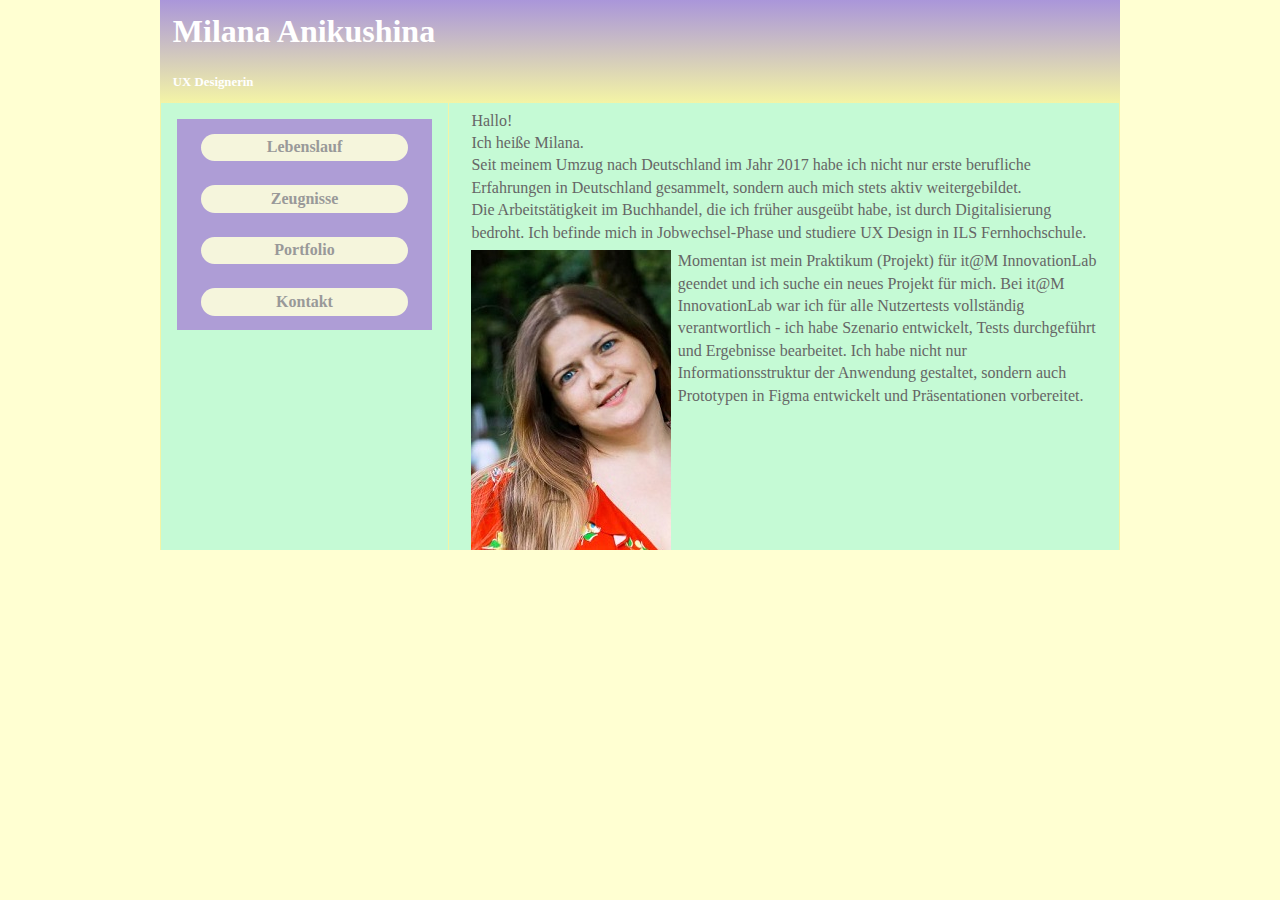
==== index.html @ 972c4a4c "rename" ====
<!DOCTYPE html>
<html lang="de">
    <head>
        <meta charset="utf-8">
        <meta name="viewport" content="width=device-width, initial-scale=1">
        <title>Milana_Anikushina_LL</title> 
        <link href="mystyles.css" rel="stylesheet" type="text/css"> 
    </head>
    <body>
        <div id="holder">

            <header>
                <h1 class="callout">Milana Anikushina</h1>
                <h1 class="callout" style="font-size: 0.8em;">UX Designerin</h1>
            </header>

            <nav>
                <ul>
                    <li><a href="#">Lebenslauf</a></li>
                    <li><a href="#">Zeugnisse</a></li>
                    <li><a href="#">Portfolio</a></li>
                    <li><a href="#">Kontakt</a></li>
                </ul>
            </nav>

            <main>
                <section>
                 <article>
                    <p>
                        Hallo!<br>
                        Ich heiße Milana.<br>
                        Seit meinem Umzug nach Deutschland im Jahr 2017 habe ich nicht nur erste berufliche Erfahrungen in Deutschland gesammelt, sondern auch mich stets aktiv weitergebildet. <br>
                        Die Arbeitstätigkeit im Buchhandel, die ich früher ausgeübt habe, ist durch Digitalisierung bedroht.
                        Ich befinde mich in Jobwechsel-Phase und studiere UX Design in ILS Fernhochschule. 
                    </p>
                    <p> <img src="image1.jpg">
                        Momentan ist mein Praktikum (Projekt)  für  it@M InnovationLab geendet und ich suche ein neues Projekt für mich.
 
Bei it@M InnovationLab war ich für alle Nutzertests vollständig verantwortlich - ich habe Szenario entwickelt, Tests durchgeführt und Ergebnisse bearbeitet. Ich habe nicht nur Informationsstruktur der Anwendung gestaltet, sondern auch Prototypen in Figma entwickelt und Präsentationen vorbereitet.
<br>
                    </p>
                 </article>
                </section>
            </main>
        </div>
    </body>
</html>
---- mystyles.css ----
#holder {
    background-color: #c5fad5;
    }
    .callout{
        font: bold 0.9rem Georgia, "Times New Roman", Times, serif;
        padding: 0.5rem;
    }
    *, *:before, *:after {
        box-sizing: border-box;
    }
    html {
        font-size: 120%;
    }
    body {
        color: #666666;
        background-color: #ffffd2;
    }
    body, .callout, nav ul {
        margin: 0;
    }
    header {
        background-image: linear-gradient( #aa96da, #f4f4a5);
        color: rgb(255, 255, 255);
        
    }
    nav {
        text-align: center;
    }
    nav ul li {
        list-style-type: none;
        display: inline-block;
        margin: 0.1rem 0.2rem;
    }
    nav ul {
        padding: 0.4rem;
        background-color: #ae9dd6;
    }
    nav ul a {
        padding: 0.2rem;
        color:#999999;
        font-size: 0.8rem;
        font-weight: bold;
        text-decoration: none;
        background-color: beige;
        border-radius: 0.9em;
    }
    nav a:visited {
        color: #2c2c2c;
    }
    main {
        padding: 0 0 .4rem;
    }
    main p {
        font-size: 0.8rem;
        line-height: 1;
        margin: 0.4rem;
    }
   
  
    img {
        width: 100%;
        height: auto;
        margin-right: 0.4rem;
      }

    @media screen and (min-width: 40em) {
    
        html {
            font-size: 100%;
        }
        img {
            float: left;
            
            max-width: 200px;
          }
        #holder {
            display: flex;
            flex-wrap: wrap;
            width: 75%;
            max-width: 60rem;
            margin: 0 auto 0 auto;
        }
        header, footer {
            width: 100%;
        }
        .callout {
            font-size: 2rem;
            padding: 0.8rem;
        }
        nav {
            flex-basis: 30%;
            padding: 1rem;
            border-left: 1px solid #f4f4a5;
            border-bottom: 1px #f4f4a5;
        }
        nav ul {
            padding: 0.1rem;
        }
        nav ul li {
            padding: 0.5rem;
            display:block;
        }
        nav ul a {
            display: inline-block;
            width: 90%;
            font-size: 1rem;
            margin: 0.2rem;
            padding: 0.3rem;
            border-radius: 0.9em;
        }
        nav a:hover, nav a:active, nav a:focus {
            color: rgb(16, 16, 16);
        }
        main {
            flex: 1;
            padding: 0 1rem;
            border-left: 1px solid #f4f4a5;
            border-right: 1px solid #f4f4a5;
        }
        main p {
            font-size: 1rem;
            line-height: 1.4;
        }
    }
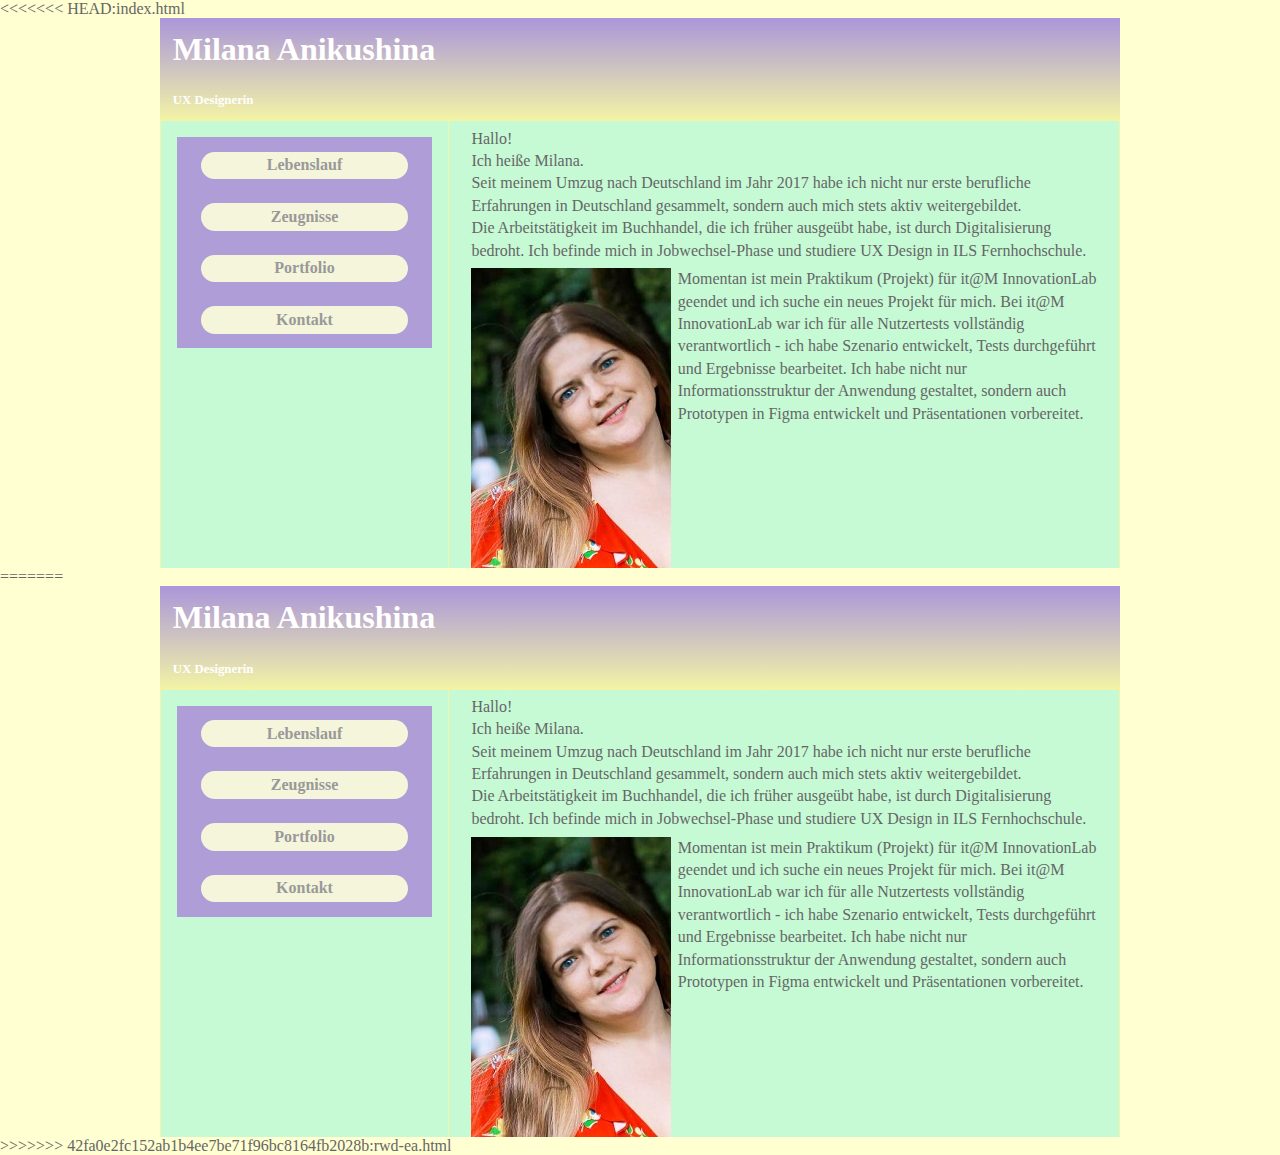
==== commit 577cc73e: "rename" ====
--- a/index.html
+++ b/index.html
@@ -1,3 +1,4 @@
+<<<<<<< HEAD:index.html
 <!DOCTYPE html>
 <html lang="de">
     <head>
@@ -44,4 +45,52 @@
             </main>
         </div>
     </body>
+=======
+<!DOCTYPE html>
+<html lang="de">
+    <head>
+        <meta charset="utf-8">
+        <meta name="viewport" content="width=device-width, initial-scale=1">
+        <title>MilanA_Anikushina_LL</title> 
+        <link href="mystyles.css" rel="stylesheet" type="text/css"> 
+    </head>
+    <body>
+        <div id="holder">
+
+            <header>
+                <h1 class="callout">Milana Anikushina</h1>
+                <h1 class="callout" style="font-size: 0.8em;">UX Designerin</h1>
+            </header>
+
+            <nav>
+                <ul>
+                    <li><a href="#">Lebenslauf</a></li>
+                    <li><a href="#">Zeugnisse</a></li>
+                    <li><a href="#">Portfolio</a></li>
+                    <li><a href="#">Kontakt</a></li>
+                </ul>
+            </nav>
+
+            <main>
+                <section>
+                 <article>
+                    <p>
+                        Hallo!<br>
+                        Ich heiße Milana.<br>
+                        Seit meinem Umzug nach Deutschland im Jahr 2017 habe ich nicht nur erste berufliche Erfahrungen in Deutschland gesammelt, sondern auch mich stets aktiv weitergebildet. <br>
+                        Die Arbeitstätigkeit im Buchhandel, die ich früher ausgeübt habe, ist durch Digitalisierung bedroht.
+                        Ich befinde mich in Jobwechsel-Phase und studiere UX Design in ILS Fernhochschule. 
+                    </p>
+                    <p> <img src="image1.jpg">
+                        Momentan ist mein Praktikum (Projekt)  für  it@M InnovationLab geendet und ich suche ein neues Projekt für mich.
+ 
+Bei it@M InnovationLab war ich für alle Nutzertests vollständig verantwortlich - ich habe Szenario entwickelt, Tests durchgeführt und Ergebnisse bearbeitet. Ich habe nicht nur Informationsstruktur der Anwendung gestaltet, sondern auch Prototypen in Figma entwickelt und Präsentationen vorbereitet.
+<br>
+                    </p>
+                 </article>
+                </section>
+            </main>
+        </div>
+    </body>
+>>>>>>> 42fa0e2fc152ab1b4ee7be71f96bc8164fb2028b:rwd-ea.html
 </html>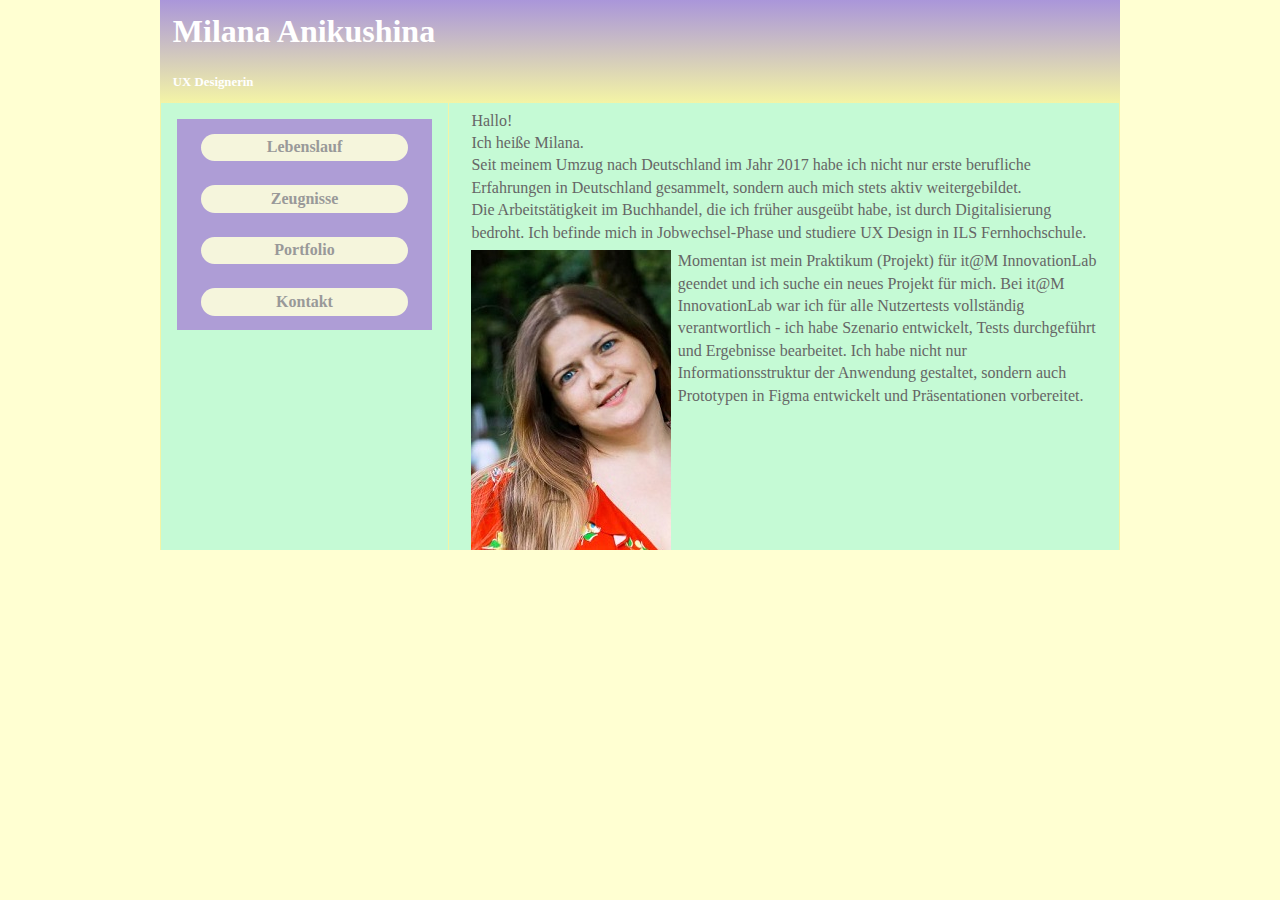
==== commit 6ea04f0e: "ddd" ====
--- a/index.html
+++ b/index.html
@@ -1,4 +1,4 @@
-<<<<<<< HEAD:index.html
+
 <!DOCTYPE html>
 <html lang="de">
     <head>
@@ -45,52 +45,4 @@
             </main>
         </div>
     </body>
-=======
-<!DOCTYPE html>
-<html lang="de">
-    <head>
-        <meta charset="utf-8">
-        <meta name="viewport" content="width=device-width, initial-scale=1">
-        <title>MilanA_Anikushina_LL</title> 
-        <link href="mystyles.css" rel="stylesheet" type="text/css"> 
-    </head>
-    <body>
-        <div id="holder">
-
-            <header>
-                <h1 class="callout">Milana Anikushina</h1>
-                <h1 class="callout" style="font-size: 0.8em;">UX Designerin</h1>
-            </header>
-
-            <nav>
-                <ul>
-                    <li><a href="#">Lebenslauf</a></li>
-                    <li><a href="#">Zeugnisse</a></li>
-                    <li><a href="#">Portfolio</a></li>
-                    <li><a href="#">Kontakt</a></li>
-                </ul>
-            </nav>
-
-            <main>
-                <section>
-                 <article>
-                    <p>
-                        Hallo!<br>
-                        Ich heiße Milana.<br>
-                        Seit meinem Umzug nach Deutschland im Jahr 2017 habe ich nicht nur erste berufliche Erfahrungen in Deutschland gesammelt, sondern auch mich stets aktiv weitergebildet. <br>
-                        Die Arbeitstätigkeit im Buchhandel, die ich früher ausgeübt habe, ist durch Digitalisierung bedroht.
-                        Ich befinde mich in Jobwechsel-Phase und studiere UX Design in ILS Fernhochschule. 
-                    </p>
-                    <p> <img src="image1.jpg">
-                        Momentan ist mein Praktikum (Projekt)  für  it@M InnovationLab geendet und ich suche ein neues Projekt für mich.
- 
-Bei it@M InnovationLab war ich für alle Nutzertests vollständig verantwortlich - ich habe Szenario entwickelt, Tests durchgeführt und Ergebnisse bearbeitet. Ich habe nicht nur Informationsstruktur der Anwendung gestaltet, sondern auch Prototypen in Figma entwickelt und Präsentationen vorbereitet.
-<br>
-                    </p>
-                 </article>
-                </section>
-            </main>
-        </div>
-    </body>
->>>>>>> 42fa0e2fc152ab1b4ee7be71f96bc8164fb2028b:rwd-ea.html
 </html>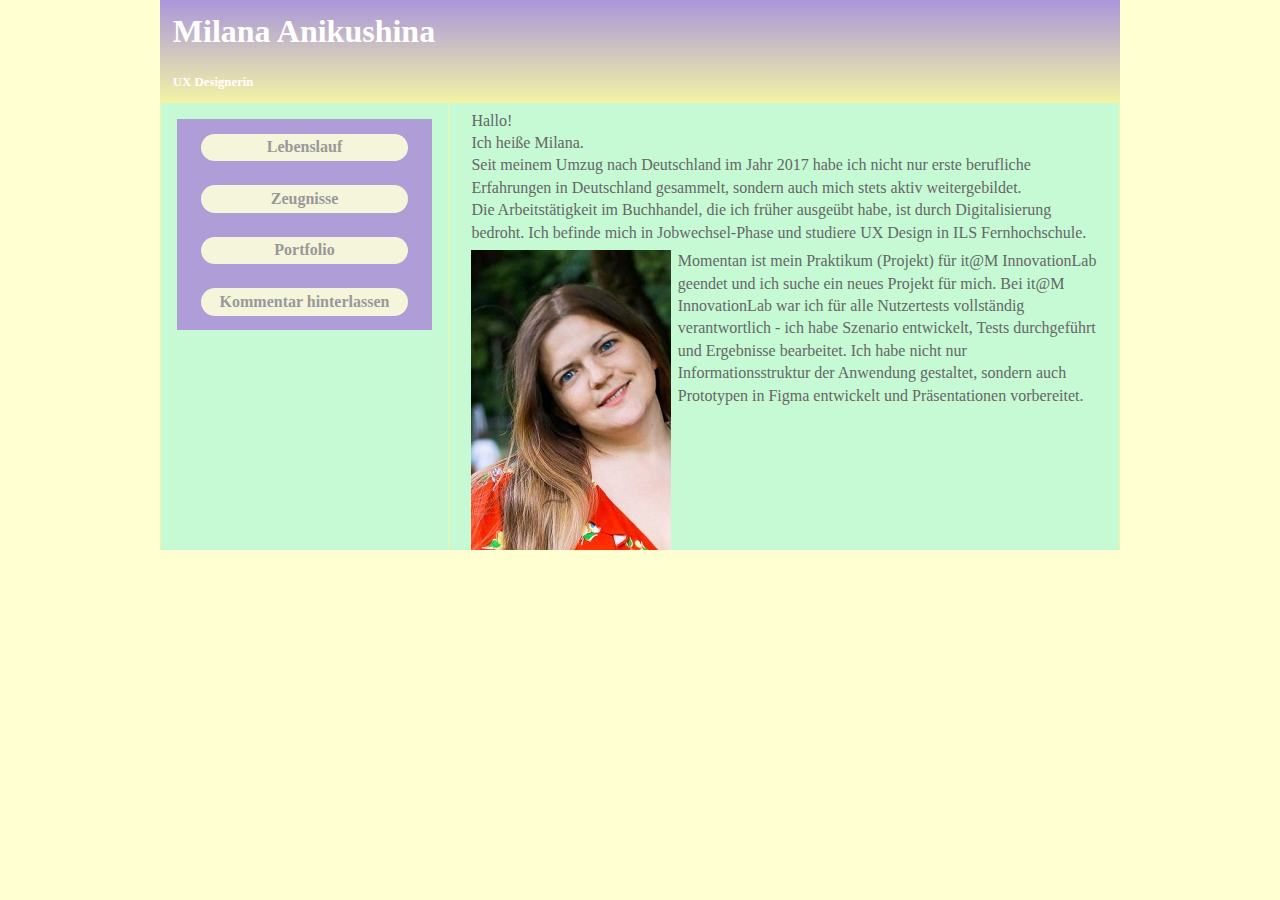
==== commit e2253737: "New page fpr comments" ====
--- a/index.html
+++ b/index.html
@@ -20,7 +20,7 @@
                     <li><a href="#">Lebenslauf</a></li>
                     <li><a href="#">Zeugnisse</a></li>
                     <li><a href="#">Portfolio</a></li>
-                    <li><a href="#">Kontakt</a></li>
+                    <li><a href="kontakt.html">Kommentar hinterlassen</a></li>
                 </ul>
             </nav>
 
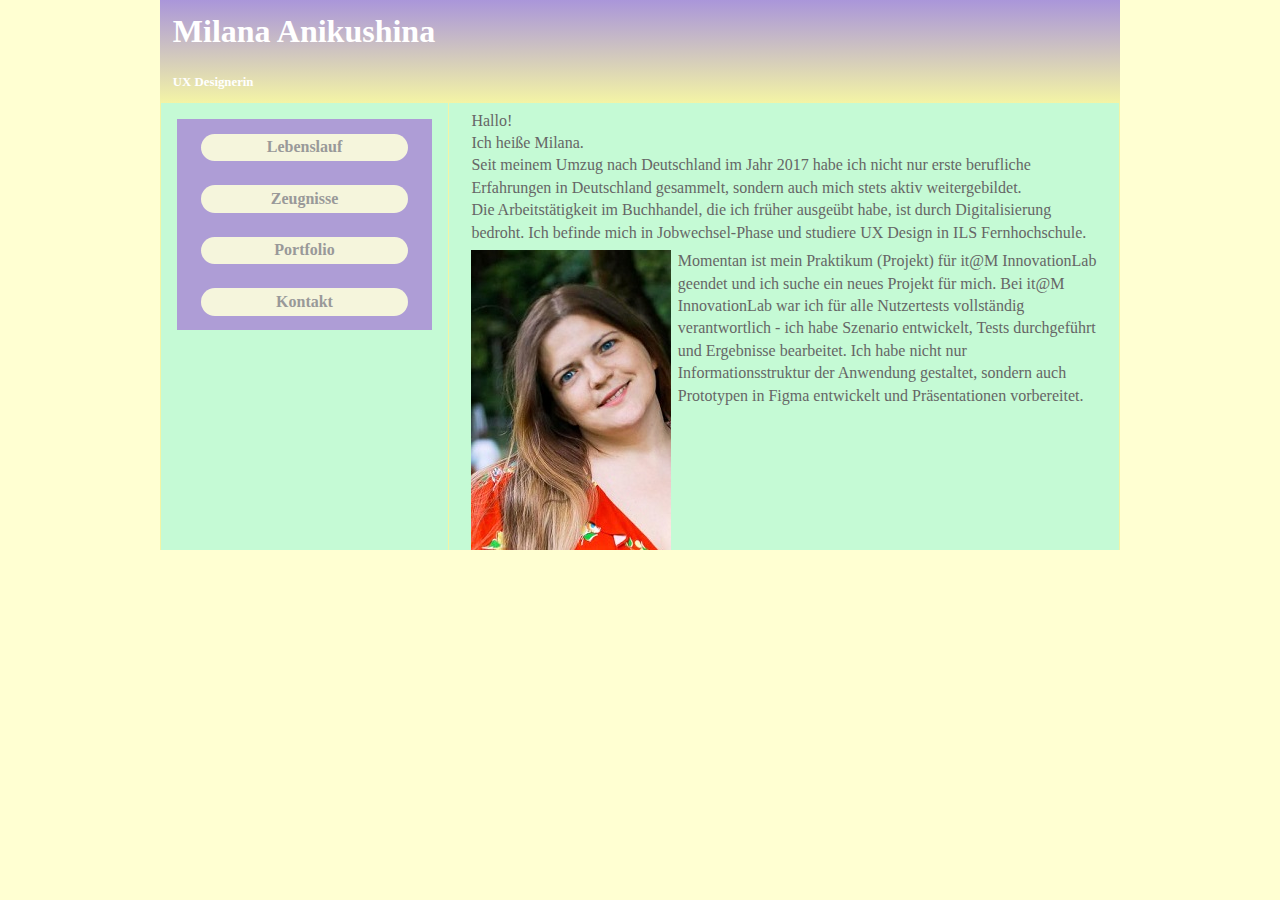
==== commit dc01740e: "Add files via upload" ====
--- a/index.html
+++ b/index.html
@@ -1,48 +1,47 @@
-
-<!DOCTYPE html>
-<html lang="de">
-    <head>
-        <meta charset="utf-8">
-        <meta name="viewport" content="width=device-width, initial-scale=1">
-        <title>Milana_Anikushina_LL</title> 
-        <link href="mystyles.css" rel="stylesheet" type="text/css"> 
-    </head>
-    <body>
-        <div id="holder">
-
-            <header>
-                <h1 class="callout">Milana Anikushina</h1>
-                <h1 class="callout" style="font-size: 0.8em;">UX Designerin</h1>
-            </header>
-
-            <nav>
-                <ul>
-                    <li><a href="#">Lebenslauf</a></li>
-                    <li><a href="#">Zeugnisse</a></li>
-                    <li><a href="#">Portfolio</a></li>
-                    <li><a href="kontakt.html">Kommentar hinterlassen</a></li>
-                </ul>
-            </nav>
-
-            <main>
-                <section>
-                 <article>
-                    <p>
-                        Hallo!<br>
-                        Ich heiße Milana.<br>
-                        Seit meinem Umzug nach Deutschland im Jahr 2017 habe ich nicht nur erste berufliche Erfahrungen in Deutschland gesammelt, sondern auch mich stets aktiv weitergebildet. <br>
-                        Die Arbeitstätigkeit im Buchhandel, die ich früher ausgeübt habe, ist durch Digitalisierung bedroht.
-                        Ich befinde mich in Jobwechsel-Phase und studiere UX Design in ILS Fernhochschule. 
-                    </p>
-                    <p> <img src="image1.jpg">
-                        Momentan ist mein Praktikum (Projekt)  für  it@M InnovationLab geendet und ich suche ein neues Projekt für mich.
- 
-Bei it@M InnovationLab war ich für alle Nutzertests vollständig verantwortlich - ich habe Szenario entwickelt, Tests durchgeführt und Ergebnisse bearbeitet. Ich habe nicht nur Informationsstruktur der Anwendung gestaltet, sondern auch Prototypen in Figma entwickelt und Präsentationen vorbereitet.
-<br>
-                    </p>
-                 </article>
-                </section>
-            </main>
-        </div>
-    </body>
+<!DOCTYPE html>
+<html lang="de">
+    <head>
+        <meta charset="utf-8">
+        <meta name="viewport" content="width=device-width, initial-scale=1">
+        <title>Milana_Anikushina_LL</title> 
+        <link href="mystyles.css" rel="stylesheet" type="text/css"> 
+    </head>
+    <body>
+        <div id="holder">
+
+            <header>
+                <h1 class="callout">Milana Anikushina</h1>
+                <h1 class="callout" style="font-size: 0.8em;">UX Designerin</h1>
+            </header>
+
+            <nav>
+                <ul>
+                    <li><a href="#">Lebenslauf</a></li>
+                    <li><a href="#">Zeugnisse</a></li>
+                    <li><a href="#">Portfolio</a></li>
+                    <li><a href="fotoausstellung.html">Kontakt</a></li>
+                </ul>
+            </nav>
+
+            <main>
+                <section>
+                 <article>
+                    <p>
+                        Hallo!<br>
+                        Ich heiße Milana.<br>
+                        Seit meinem Umzug nach Deutschland im Jahr 2017 habe ich nicht nur erste berufliche Erfahrungen in Deutschland gesammelt, sondern auch mich stets aktiv weitergebildet. <br>
+                        Die Arbeitstätigkeit im Buchhandel, die ich früher ausgeübt habe, ist durch Digitalisierung bedroht.
+                        Ich befinde mich in Jobwechsel-Phase und studiere UX Design in ILS Fernhochschule. 
+                    </p>
+                    <p> <img src="image1.jpg">
+                        Momentan ist mein Praktikum (Projekt)  für  it@M InnovationLab geendet und ich suche ein neues Projekt für mich.
+ 
+Bei it@M InnovationLab war ich für alle Nutzertests vollständig verantwortlich - ich habe Szenario entwickelt, Tests durchgeführt und Ergebnisse bearbeitet. Ich habe nicht nur Informationsstruktur der Anwendung gestaltet, sondern auch Prototypen in Figma entwickelt und Präsentationen vorbereitet.
+<br>
+                    </p>
+                 </article>
+                </section>
+            </main>
+        </div>
+    </body>
 </html>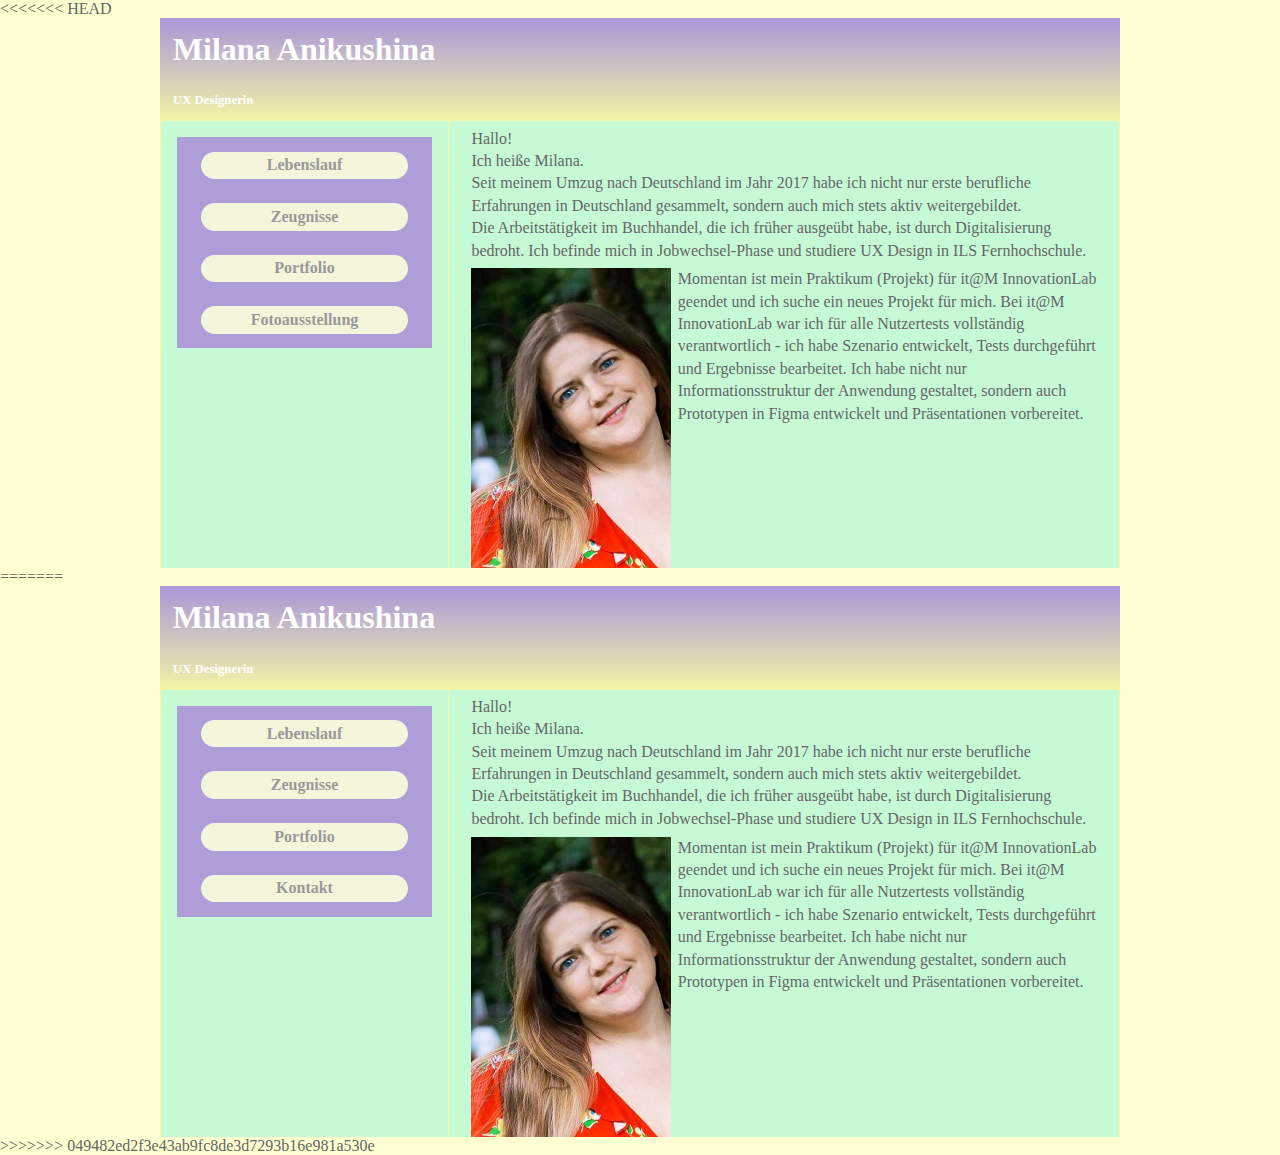
==== commit 2de9354e: "Add files via upload" ====
--- a/index.html
+++ b/index.html
@@ -1,3 +1,51 @@
+<<<<<<< HEAD
+<!DOCTYPE html>
+<html lang="de">
+    <head>
+        <meta charset="utf-8">
+        <meta name="viewport" content="width=device-width, initial-scale=1">
+        <title>Milana_Anikushina_LL</title> 
+        <link href="mystyles.css" rel="stylesheet" type="text/css"> 
+    </head>
+    <body>
+        <div id="holder">
+
+            <header>
+                <h1 class="callout">Milana Anikushina</h1>
+                <h1 class="callout" style="font-size: 0.8em;">UX Designerin</h1>
+            </header>
+
+            <nav>
+                <ul>
+                    <li><a href="#">Lebenslauf</a></li>
+                    <li><a href="#">Zeugnisse</a></li>
+                    <li><a href="#">Portfolio</a></li>
+                    <li><a href="fotoausstellung.html">Fotoausstellung</a></li>
+                </ul>
+            </nav>
+
+            <main>
+                <section>
+                 <article>
+                    <p>
+                        Hallo!<br>
+                        Ich heiße Milana.<br>
+                        Seit meinem Umzug nach Deutschland im Jahr 2017 habe ich nicht nur erste berufliche Erfahrungen in Deutschland gesammelt, sondern auch mich stets aktiv weitergebildet. <br>
+                        Die Arbeitstätigkeit im Buchhandel, die ich früher ausgeübt habe, ist durch Digitalisierung bedroht.
+                        Ich befinde mich in Jobwechsel-Phase und studiere UX Design in ILS Fernhochschule. 
+                    </p>
+                    <p> <img src="image1.jpg">
+                        Momentan ist mein Praktikum (Projekt)  für  it@M InnovationLab geendet und ich suche ein neues Projekt für mich.
+ 
+Bei it@M InnovationLab war ich für alle Nutzertests vollständig verantwortlich - ich habe Szenario entwickelt, Tests durchgeführt und Ergebnisse bearbeitet. Ich habe nicht nur Informationsstruktur der Anwendung gestaltet, sondern auch Prototypen in Figma entwickelt und Präsentationen vorbereitet.
+<br>
+                    </p>
+                 </article>
+                </section>
+            </main>
+        </div>
+    </body>
+=======
 <!DOCTYPE html>
 <html lang="de">
     <head>
@@ -44,4 +92,5 @@
             </main>
         </div>
     </body>
+>>>>>>> 049482ed2f3e43ab9fc8de3d7293b16e981a530e
 </html>